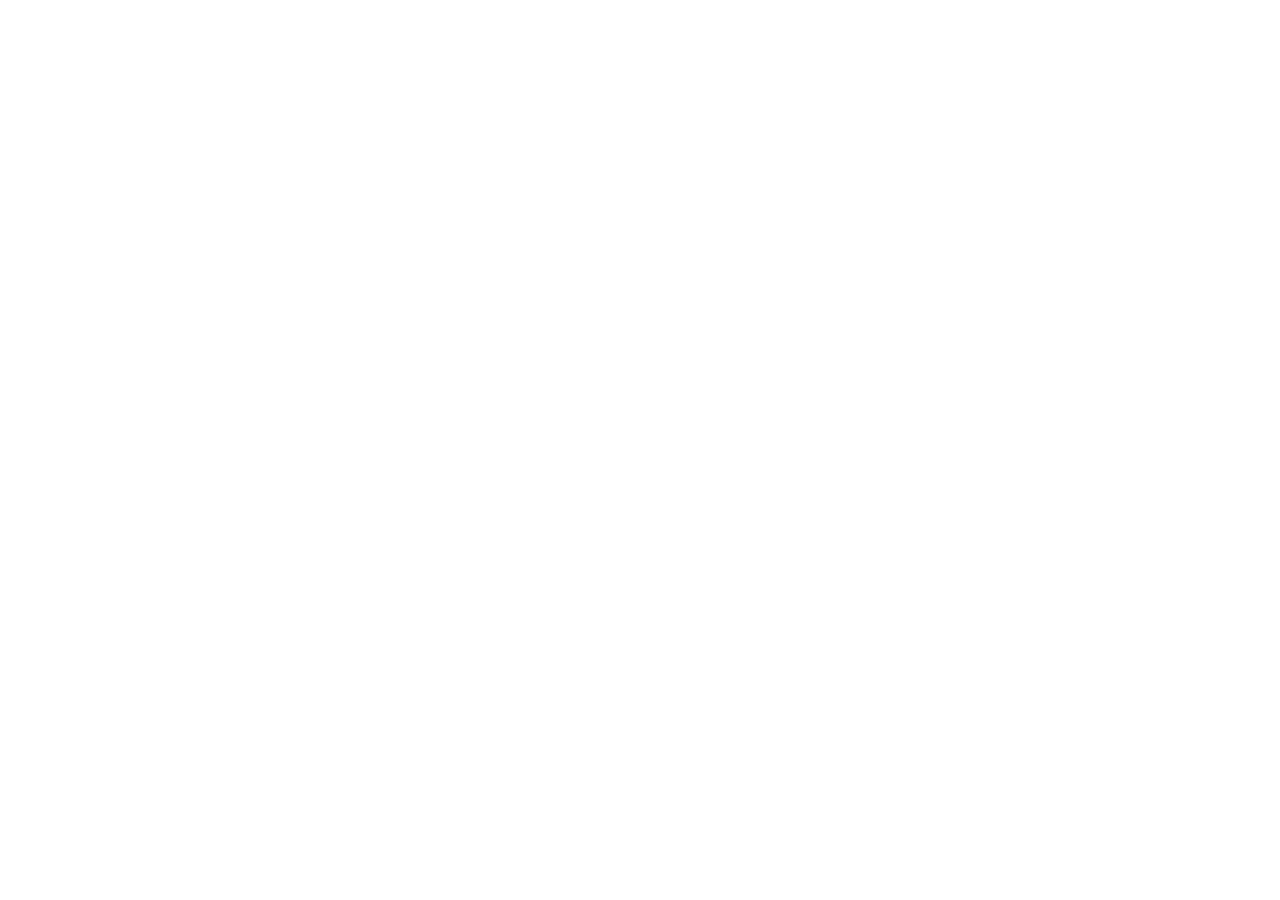
==== index.html @ eb055dc2 "Add files via upload" ====
<!DOCTYPE html>
<html lang="en">
<head>
    <meta charset="UTF-8">
    <meta name="viewport" content="width=device-width, initial-scale=1.0">
    <title>Trabajo</title>
    <link rel="stylesheet" href="/css/trabajo.css">
    <script src="./js/main.js" defer></script> 

</head>
<body>
   
    


</body>
</html>
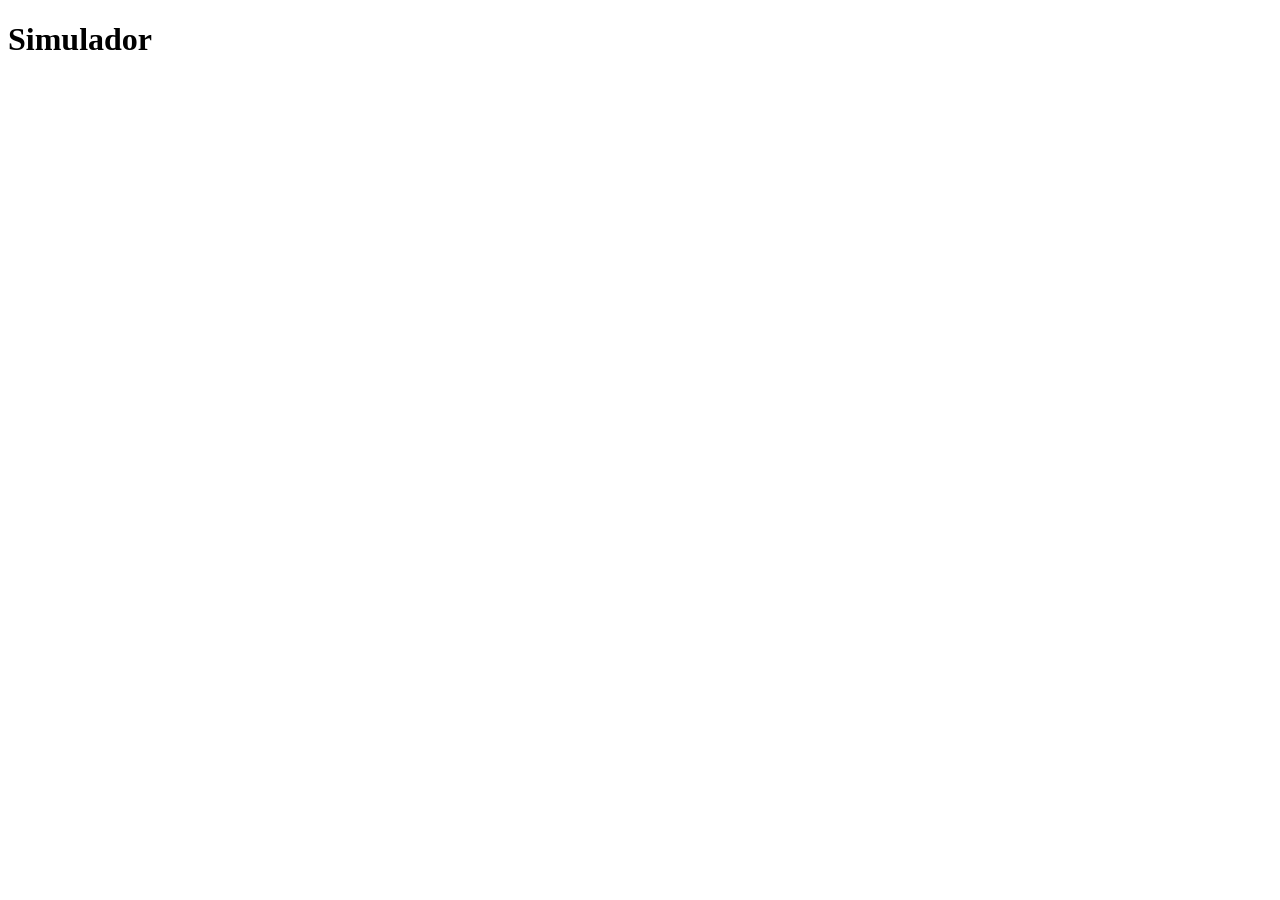
==== commit f21e1967: "Add files via upload" ====
--- a/index.html
+++ b/index.html
@@ -1,17 +1,12 @@
 <!DOCTYPE html>
-<html lang="en">
+<html lang="es">
 <head>
     <meta charset="UTF-8">
     <meta name="viewport" content="width=device-width, initial-scale=1.0">
-    <title>Trabajo</title>
-    <link rel="stylesheet" href="/css/trabajo.css">
-    <script src="./js/main.js" defer></script> 
-
+    <title>Checkpoint</title>
+    <script src="/js/main.js" defer></script>
 </head>
 <body>
-   
-    
-
-
+    <h1>Simulador</h1>
 </body>
 </html>
